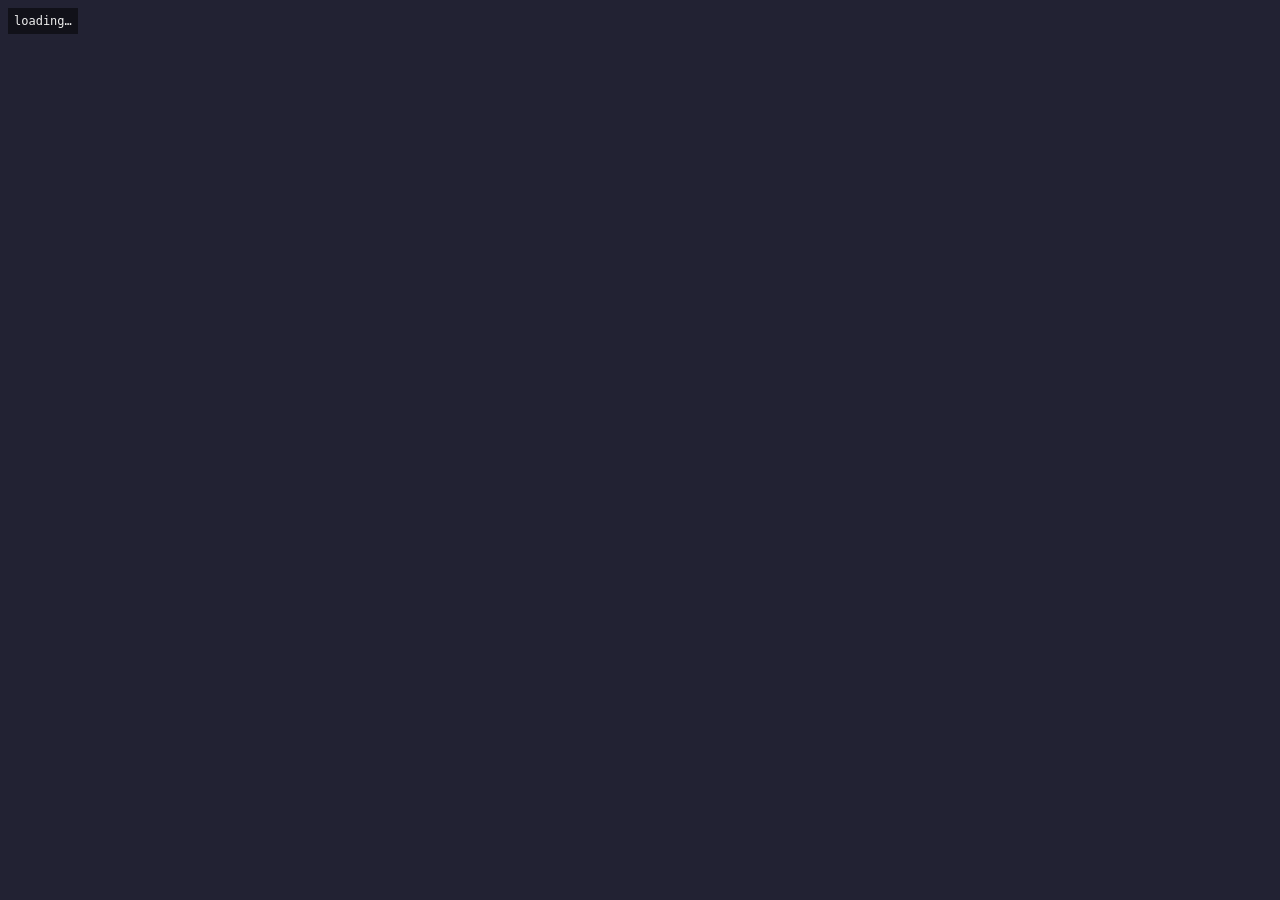
==== viewer.html @ 71d4442f "Initial commit: FPS, the kinda weird way. Three.js browser FPS: forest war zone, AI soldiers, animat" ====
<!DOCTYPE html>
<html><head><meta charset="utf-8"><title>model viewer</title>
<style>body{margin:0;background:#223;color:#eee;font:12px monospace}#info{position:fixed;left:8px;top:8px;white-space:pre;background:rgba(0,0,0,.5);padding:6px;max-height:95vh;overflow:auto}</style>
<script type="importmap">{"imports":{"three":"https://cdn.jsdelivr.net/npm/three@0.158.0/build/three.module.js","three/addons/":"https://cdn.jsdelivr.net/npm/three@0.158.0/examples/jsm/"}}</script>
</head><body><div id="info">loading…</div>
<script type="module">
import * as THREE from 'three';
import { GLTFLoader } from 'three/addons/loaders/GLTFLoader.js';
import { OrbitControls } from 'three/addons/controls/OrbitControls.js';
const q = new URLSearchParams(location.search), file = q.get('m') || 'tank_t-55a.glb';
const renderer = new THREE.WebGLRenderer({ antialias: true }); renderer.setSize(innerWidth, innerHeight); renderer.toneMapping = THREE.ACESFilmicToneMapping; document.body.appendChild(renderer.domElement);
const scene = new THREE.Scene(); scene.background = new THREE.Color(0x334455);
scene.add(new THREE.HemisphereLight(0xffffff, 0x445566, 2.5)); const dl = new THREE.DirectionalLight(0xffffff, 2); dl.position.set(3, 6, 4); scene.add(dl);
const camera = new THREE.PerspectiveCamera(50, innerWidth / innerHeight, 0.01, 5000); const ctl = new OrbitControls(camera, renderer.domElement);
let mixer = null, clip = null, root = null, time = 0, playing = false;
const info = document.getElementById('info'); const log = s => info.textContent += s + '\n';
new GLTFLoader().load(file, g => {
  root = g.scene; scene.add(root); info.textContent = file + '\n';
  const box = new THREE.Box3().setFromObject(root), size = box.getSize(new THREE.Vector3()), c = box.getCenter(new THREE.Vector3());
  log('bounds min ' + box.min.toArray().map(v => v.toFixed(2)) + ' max ' + box.max.toArray().map(v => v.toFixed(2)) + ' size ' + size.toArray().map(v => v.toFixed(2)));
  scene.add(new THREE.AxesHelper(size.length() * 0.6)); scene.add(new THREE.GridHelper(size.length() * 2, 20, 0x888888, 0x555555));
  root.traverse(o => { if (o.isMesh) { o.geometry.computeBoundingBox(); const b = o.geometry.boundingBox; log(`mesh ${o.name} mat=${o.material.name} skinned=${!!o.isSkinnedMesh} v=${o.geometry.attributes.position.count} bb=${b.min.toArray().map(v=>v.toFixed(1))}..${b.max.toArray().map(v=>v.toFixed(1))}`); } });
  if (g.animations.length) { clip = g.animations[0]; mixer = new THREE.AnimationMixer(root); const a = mixer.clipAction(clip); a.play(); window.__act = a; log('clip ' + clip.name + ' dur ' + clip.duration.toFixed(2)); }
  camera.position.copy(c).add(new THREE.Vector3(size.length() * 0.6, size.length() * 0.4, size.length() * 0.6)); ctl.target.copy(c); ctl.update();
  window.V = { scene, camera, ctl, root, THREE, renderer, mixer, setTime(t) { if (!mixer) return; __act.time = t; mixer.update(0); renderer.render(scene, camera); }, play(v) { playing = v; }, look(pos, tgt) { camera.position.set(...pos); ctl.target.set(...tgt); ctl.update(); renderer.render(scene, camera); }, render() { renderer.render(scene, camera); },
    async shot(name, pos, tgt, t = 0) { if (pos) { camera.position.set(...pos); ctl.target.set(...tgt); ctl.update(); } if (mixer) { __act.time = t; mixer.update(0); } renderer.render(scene, camera); const d = renderer.domElement.toDataURL('image/jpeg', 0.7); await fetch('http://localhost:8124/shot', { method: 'POST', body: name + '|' + d }); return name; },
    box, size, log };
  log('ready');
}, undefined, e => log('ERR ' + e.message));
const clock = new THREE.Clock();
(function loop() { requestAnimationFrame(loop); const dt = clock.getDelta(); if (mixer && playing) mixer.update(dt); else if (mixer) mixer.update(0); renderer.render(scene, camera); })();
</script></body></html>
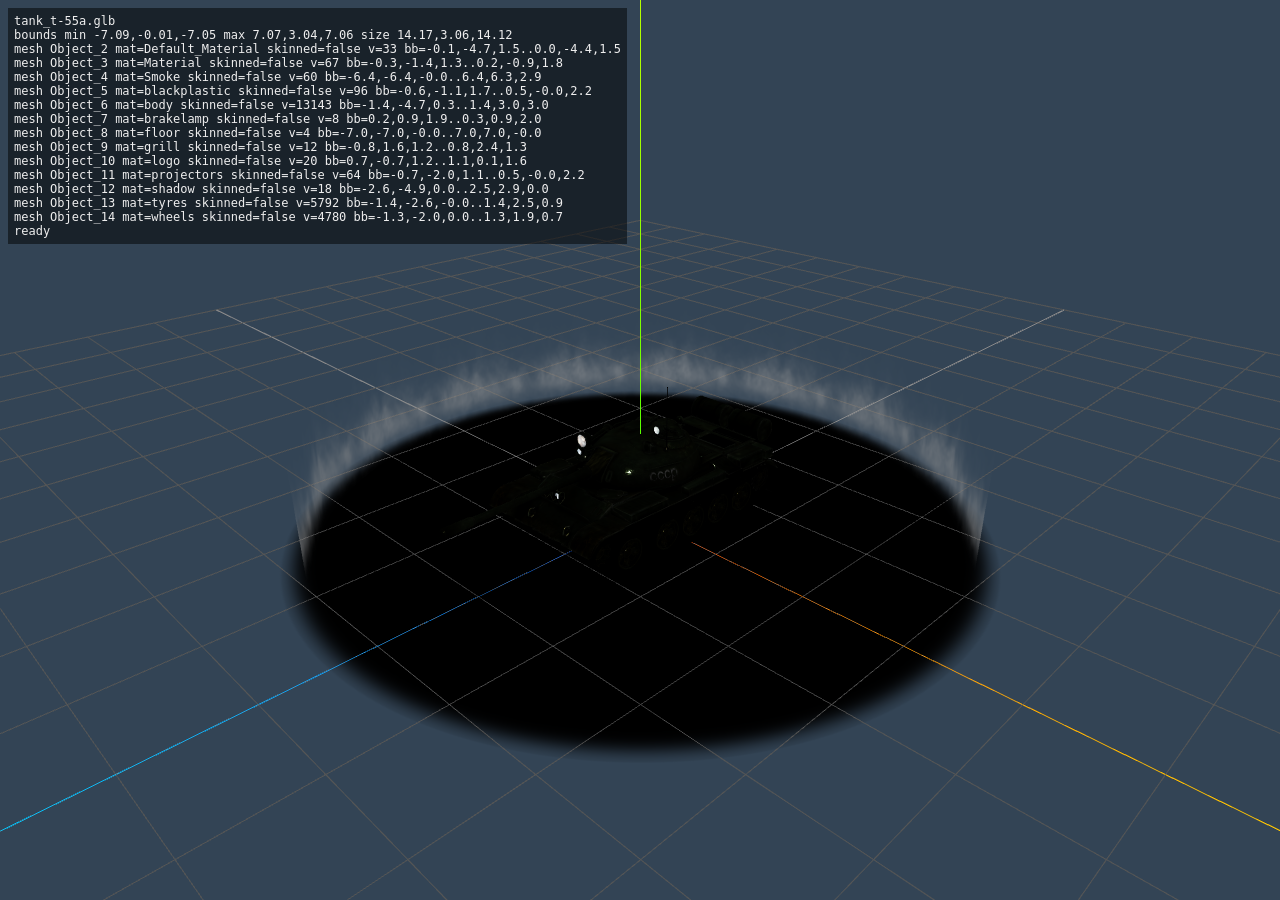
==== commit de768cd7: "Add A-10 and B-2 models, self-host three.js - A-10 Warthog replaces the procedural jet, B-2 model re" ====
--- a/viewer.html
+++ b/viewer.html
@@ -1,7 +1,7 @@
 <!DOCTYPE html>
 <html><head><meta charset="utf-8"><title>model viewer</title>
 <style>body{margin:0;background:#223;color:#eee;font:12px monospace}#info{position:fixed;left:8px;top:8px;white-space:pre;background:rgba(0,0,0,.5);padding:6px;max-height:95vh;overflow:auto}</style>
-<script type="importmap">{"imports":{"three":"https://cdn.jsdelivr.net/npm/three@0.158.0/build/three.module.js","three/addons/":"https://cdn.jsdelivr.net/npm/three@0.158.0/examples/jsm/"}}</script>
+<script type="importmap">{"imports":{"three":"./vendor/three/build/three.module.js","three/addons/":"./vendor/three/examples/jsm/"}}</script>
 </head><body><div id="info">loading…</div>
 <script type="module">
 import * as THREE from 'three';
